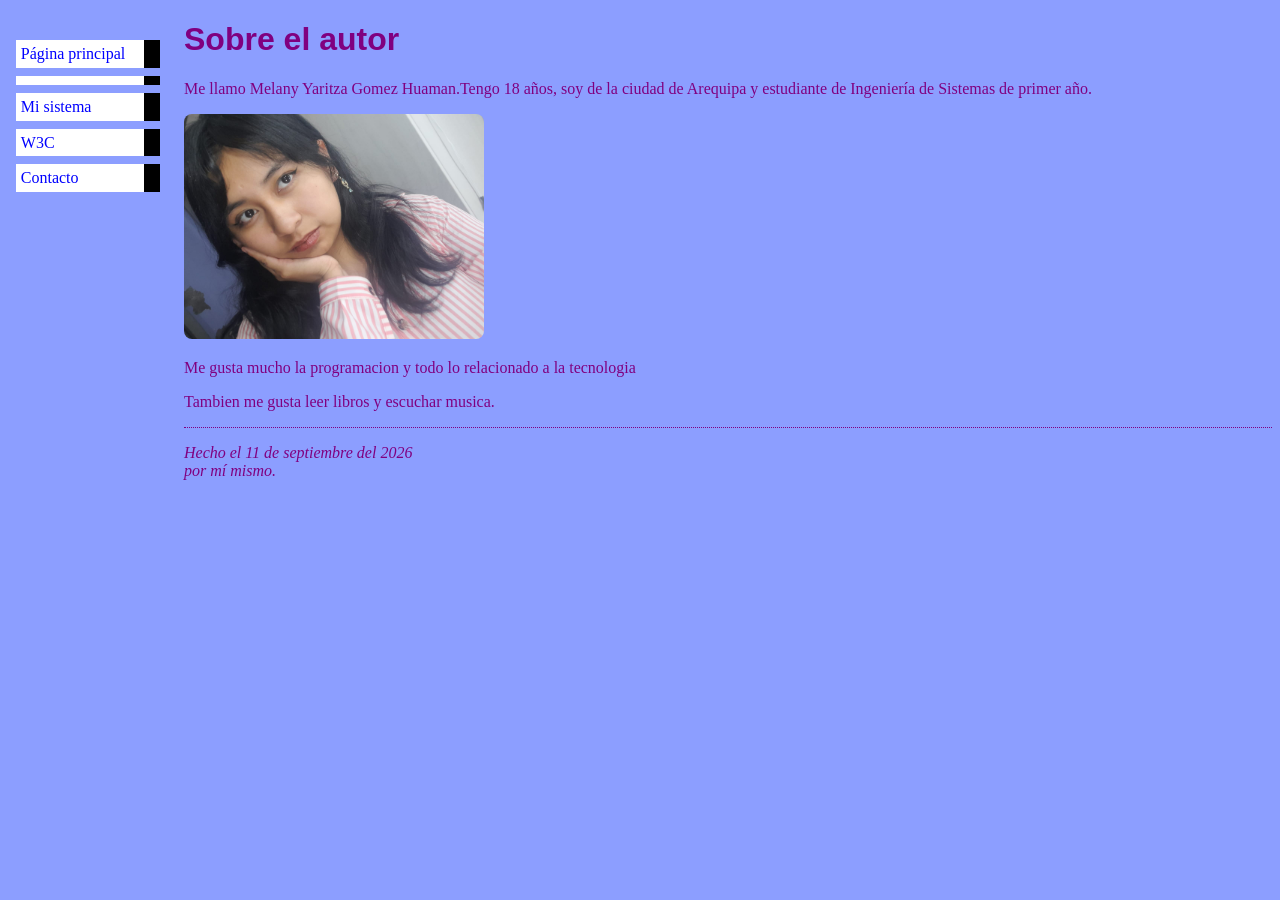
==== Lab01/author.html @ 0235ec9e "Laboratorio 01 completado" ====
<!DOCTYPE html PUBLIC "-//W3C//DTD HTML 4.01//EN">
<html>
<head>
  <title>Sobre el autor</title>
  <link rel="stylesheet" href="css/style.css">
</head>

<body>

<ul class="navbar">
  <li><a href="index.html">Página principal</a>
  <li><a href="author.html"></a>
  <li><a href="system.html">Mi sistema</a>
  <li><a href="w3c.html">W3C</a>
  <li><a href="contact.html">Contacto</a>
</ul>

<h1>Sobre el autor</h1>

<p>Me llamo Melany Yaritza Gomez Huaman.Tengo 18 años, soy de la ciudad de Arequipa y estudiante de Ingeniería de Sistemas de primer año.</p>
<p><img src="img/imagen1.jpeg" alt="foto del autor"></p>
<p>Me gusta mucho la programacion y todo lo relacionado a la tecnologia 
 <p>Tambien me gusta leer libros y escuchar musica. </p>   

<address>Hecho el 11 de septiembre del 2026<br>
  por mí mismo.</address>

</body>
</html>
---- Lab01/css/style.css ----
body {
  padding-left: 11em;
  font-family: Georgia, "Times New Roman", Times, serif;
  color: purple;
  background-color: #8c9eff;
}

ul.navbar {
  list-style-type: none;
  padding: 0;
  margin: 0;
  position: absolute;
  top: 2em;
  left: 1em;
  width: 9em;
}

h1 {
  font-family: Helvetica, Geneva, Arial, SunSans-Regular, sans-serif;
}

ul.navbar li {
  background: white;
  margin: 0.5em 0;
  padding: 0.3em;
  border-right: 1em solid black;
}

ul.navbar a {
  text-decoration: none;
}

a:link {
  color: blue;
}

a:visited {
  color: purple;
}

address {
  margin-top: 1em;
  padding-top: 1em;
  border-top: thin dotted;
}

img {
  max-width: 300px; 
  height: auto;     
  border-radius: 8px; 
}
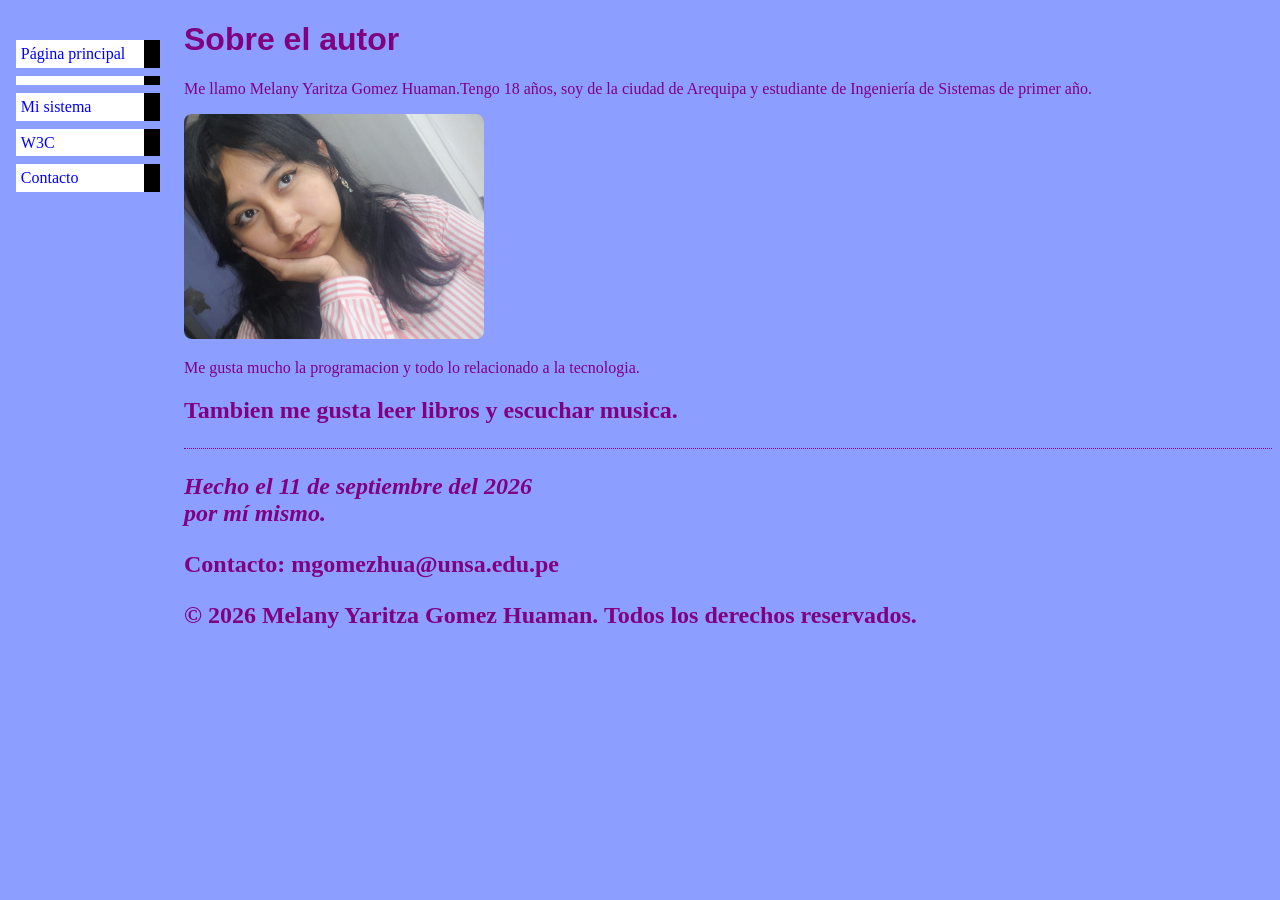
==== commit 2b6da76c: "Lab01: agrega estructura semantica y paginas del portafolio" ====
--- a/Lab01/author.html
+++ b/Lab01/author.html
@@ -19,11 +19,14 @@
 
 <p>Me llamo Melany Yaritza Gomez Huaman.Tengo 18 años, soy de la ciudad de Arequipa y estudiante de Ingeniería de Sistemas de primer año.</p>
 <p><img src="img/imagen1.jpeg" alt="foto del autor"></p>
-<p>Me gusta mucho la programacion y todo lo relacionado a la tecnologia 
- <p>Tambien me gusta leer libros y escuchar musica. </p>   
+
+<p>Me gusta mucho la programacion y todo lo relacionado a la tecnologia.
+<h2 <p>Tambien me gusta leer libros y escuchar musica. </p>   
 
 <address>Hecho el 11 de septiembre del 2026<br>
   por mí mismo.</address>
-
+    <footer>
+        <p>Contacto: mgomezhua@unsa.edu.pe</p>
+        <p>&copy; 2026 Melany Yaritza Gomez Huaman. Todos los derechos reservados.<p></p>    </footer>
 </body>
 </html>
